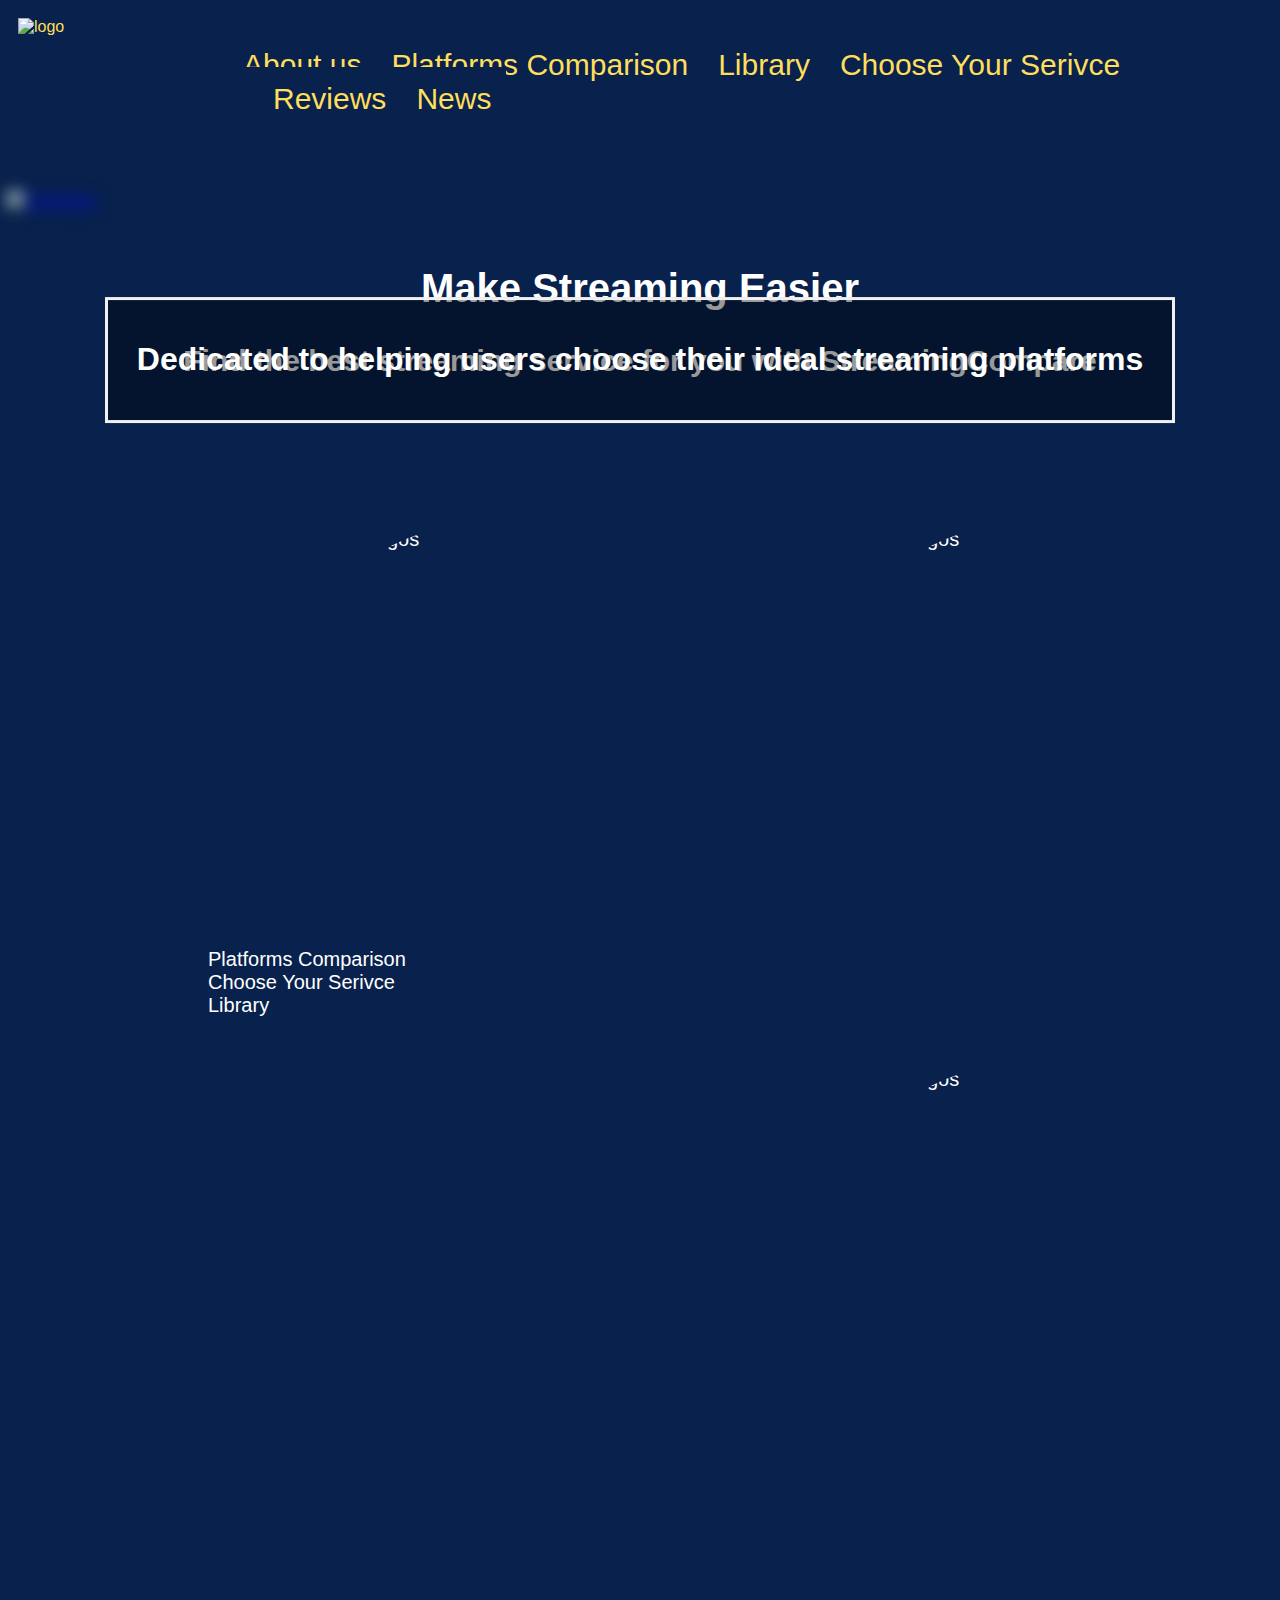
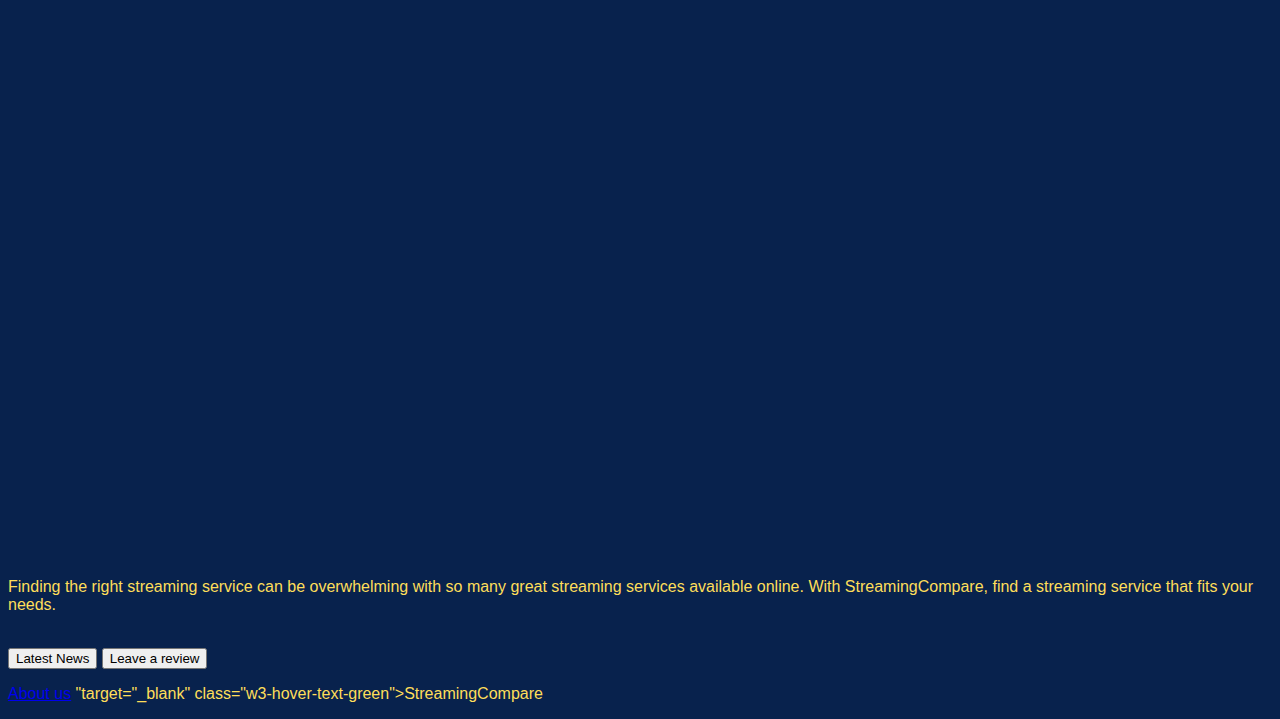
==== public_html/index.html @ ddbb6b6e "Add files via upload" ====
<!DOCTYPE html>
<html>

<head>
  <meta charset="UTF-8">
  <title>StreamingCompare</title>
  <link href="styles.css" rel="stylesheet">    
</head>


<body>

  <header>
    <img src="logo.jpg" class = "logo" alt="logo" width="160" height="80">
  <ul>
    <li><a href="about.html">About us</a></li>
    <li><a href="platform.html">Platforms Comparison</a></li>
    <li><a href="library.html">Library</a></li>
    <li><a href="choose.html">Choose Your Serivce</li>
    <li><a href="reviews.html">Reviews</a></li>
    <li><a href="news.html">News</li>
  </ul>
</header>

<br>
<br>

 
    <div class="bg-image">      
    </div>

    <div class="bg-text">
    <h1>Dedicated to helping users choose their ideal streaming platforms</h1>
    </div>

    <img src="mainlogos.jpg" class="bg-image" alt="mainlogos" width=100% height="500">
  
  </div>  
  

    <div class="upper-content">      
      <h2>Make Streaming Easier</h2>
      <h3>Find the best streaming service for you with StreamingCompare</h3>

      <img src="platform.jpg" class="mainlogos" alt="mainlogos" style="float:right;" width="300" height="300">
      <img src="service.jpg" class="mainlogos" alt="mainlogos" style="float:right;" width="300" height="300">
      <img src="library.jpg" class="mainlogos" alt="mainlogos" style="float:right;" width="300" height="300">
      
      <a href="platform.html">Platforms Comparison</a></li>
      <a href="choose.html">Choose Your Serivce</a></li>    
      <a href="library.html">Library</a></li>
    
    </div>

    <div clsss="lower-content">       
      <img src="streaming.png" class="mainlogos" alt="mainlogos" width="1000" height="500">
      <p class="w3-text-grey">Finding the right streaming service can be overwhelming with so many great streaming services available online. With StreamingCompare, find a streaming service that fits your needs.</p><br>
    </div>

    
 
  </div>

  <div class="" id="contact">
      <button type="button" background-color: #04AA6D;>Latest News</button>
      <button type="button" background-color: #04AA6D;>Leave a review</button>    
    </div>
  </div>
  
<!-- End page content -- <div style="position: relative;">>
</div>

<!-- Footer -->
<footer class="footer">
  <p><a href="about.html">About us</a>
  <Contact> "target="_blank" class="w3-hover-text-green">StreamingCompare</a></p>
  <news>
</footer>

</body>
</html>
---- public_html/styles.css ----
@charset "utf-8";


body{
	font-family: 'Nanum Gothic', sans-serif;
    background-color: #08224D;
    color: #FEDE5A;  

}

header{
    display: flex;    
    background-color: #08224D;
 }

 .logo{    
    margin: 10px;
 }

ul {
  list-style-type: none;
  margin: 0;
  padding: 40px;
  overflow: hidden;
  
  }

  li {
     float: left;     
    
  }
  
  li a {
    padding: 15px;
    font-size: 30px;
    background-color: #08224D;
    color: #FEDE5A;
    text-decoration:none; 
  }

  h2 {
    text-align: center;
    font-weight: bold;
    color: white;    
    font-size: 40px;
    text-decoration: none;
  }

  h3 {
    text-align: center;        
    color: white;    
    text-decoration: none;
    font-size: 30px;
  }

  .bg-image {
    filter: blur(8px);
    -webkit-filter: blur(8px);
    
  }
  .bg-text {
    background-color: rgb(0,0,0); 
    background-color: rgba(0,0,0, 0.4); 
    color: white;
    font-weight: bold;
    border: 3px solid #f1f1f1;
    position: absolute;
    top: 40%;
    left: 50%;
    transform: translate(-50%, -50%);
    z-index: 2;
    width: 80%;
    padding: 20px;
    text-align: center;    
  }

  .mainlogos {    
    border-radius: 50%;
    display: flex;
    padding: 70px;
    margin: 50px;
    float: center;
    justify-content: space-between;
  }
      

  .upper-content > a {    
    float: center;    
    color: white;
    top: 0;
    font-size: 20px;
    padding: 150px;    
    margin: 50px;
    text-decoration: none;
    
  }

  .lower-content {    
    float: center;    
    color: white;
    display: flex;
    padding: 70px;
    margin: 50px;
    float: center;
    justify-content: space-between;
  }
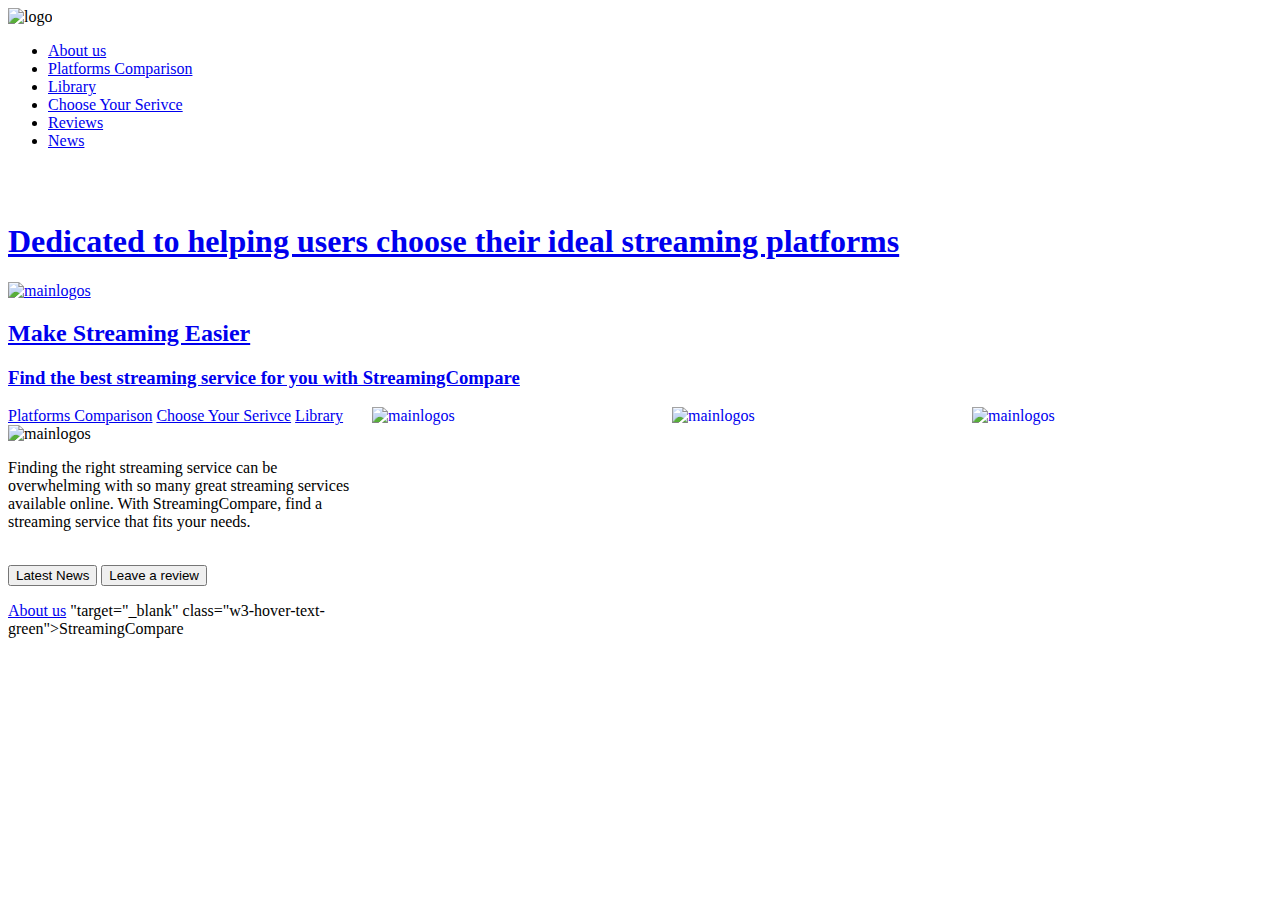
==== commit b11f8d08: "Update index.html" ====
--- a/public_html/index.html
+++ b/public_html/index.html
@@ -4,7 +4,7 @@
 <head>
   <meta charset="UTF-8">
   <title>StreamingCompare</title>
-  <link href="styles.css" rel="stylesheet">    
+  <link href="index.css" rel="stylesheet">    
 </head>
 
 
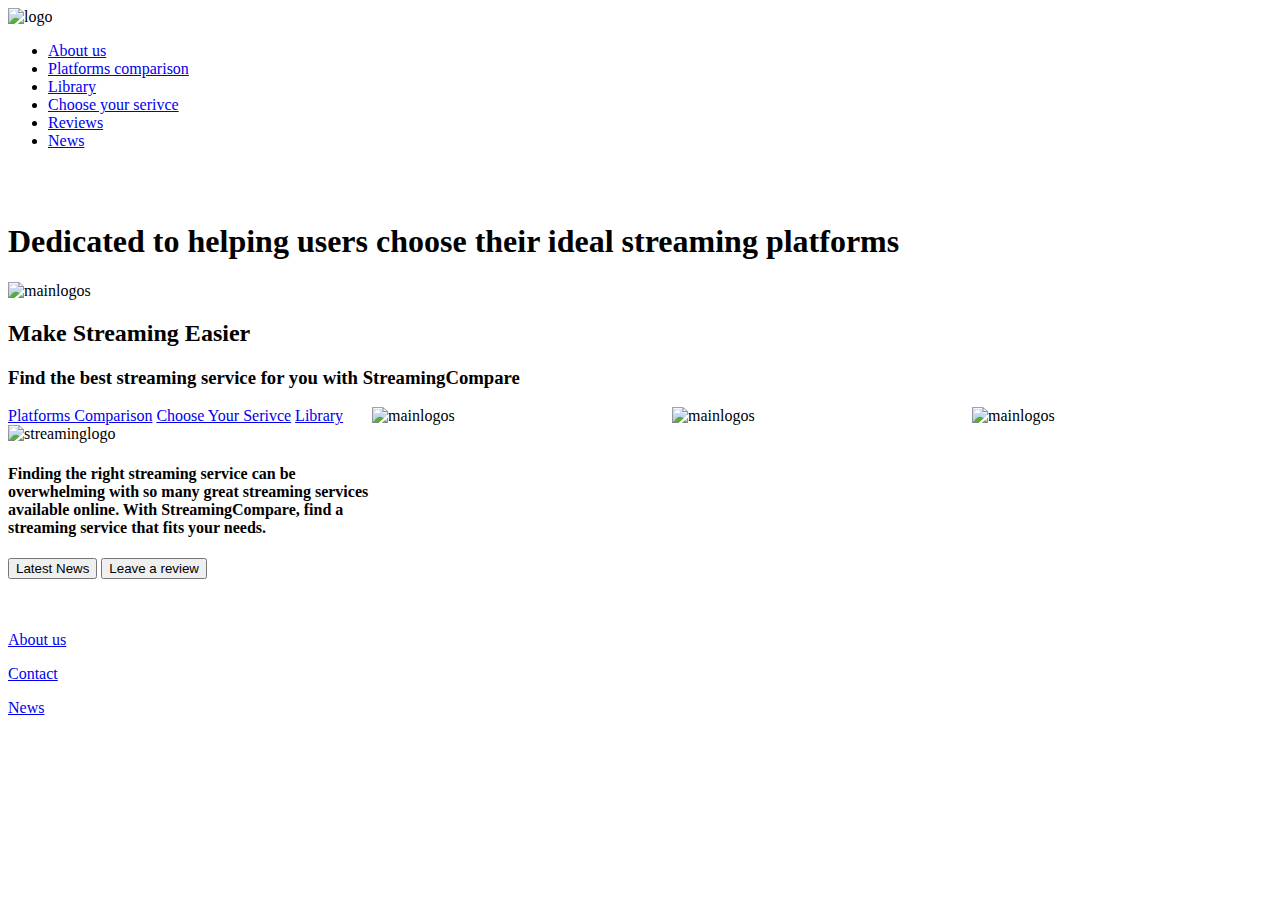
==== commit 67bb0a75: "Add files via upload" ====
--- a/public_html/index.html
+++ b/public_html/index.html
@@ -2,7 +2,8 @@
 <html>
 
 <head>
-  <meta charset="UTF-8">
+
+  <meta name="viewport" content="width=device-width, initial-scale=1.0">
   <title>StreamingCompare</title>
   <link href="index.css" rel="stylesheet">    
 </head>
@@ -14,11 +15,11 @@
     <img src="logo.jpg" class = "logo" alt="logo" width="160" height="80">
   <ul>
     <li><a href="about.html">About us</a></li>
-    <li><a href="platform.html">Platforms Comparison</a></li>
+    <li><a href="platform.html">Platforms comparison</a></li>
     <li><a href="library.html">Library</a></li>
-    <li><a href="choose.html">Choose Your Serivce</li>
+    <li><a href="choose.html">Choose your serivce</li>
     <li><a href="reviews.html">Reviews</a></li>
-    <li><a href="news.html">News</li>
+    <li><a href="news.html">News</a></li>
   </ul>
 </header>
 
@@ -26,18 +27,16 @@
 <br>
 
  
-    <div class="bg-image">      
-    </div>
+  <div class="bg-image">      
+  </div>
 
-    <div class="bg-text">
+  <div class="bg-text">
     <h1>Dedicated to helping users choose their ideal streaming platforms</h1>
-    </div>
-
-    <img src="mainlogos.jpg" class="bg-image" alt="mainlogos" width=100% height="500">
+  </div>
+  <img src="mainlogos.jpg" class="bg-image" alt="mainlogos" width=100% height="500">
+    
   
-  </div>  
   
-
     <div class="upper-content">      
       <h2>Make Streaming Easier</h2>
       <h3>Find the best streaming service for you with StreamingCompare</h3>
@@ -52,30 +51,30 @@
     
     </div>
 
-    <div clsss="lower-content">       
-      <img src="streaming.png" class="mainlogos" alt="mainlogos" width="1000" height="500">
-      <p class="w3-text-grey">Finding the right streaming service can be overwhelming with so many great streaming services available online. With StreamingCompare, find a streaming service that fits your needs.</p><br>
+    <div class="container">
+      <div class="lower-content">
+        <img src="streaming.png" class="streaminglogo" alt="streaminglogo" >      
+      </div>
+      <div class="text">
+        <h4>Finding the right streaming service can be overwhelming with so many great streaming services available online. With StreamingCompare, find a streaming service that fits your needs.</h4>        
+      </div>
     </div>
+    
+    <div class="buttons">
+      <button type="button" class="but1" a href="news.html">Latest News</button>      
+      <button type="button" class="but2" a href="reviews.html">Leave a review</button>        
+    </div>
+ <br>
+ <br>
+    </body>
 
     
- 
-  </div>
-
-  <div class="" id="contact">
-      <button type="button" background-color: #04AA6D;>Latest News</button>
-      <button type="button" background-color: #04AA6D;>Leave a review</button>    
-    </div>
-  </div>
-  
-<!-- End page content -- <div style="position: relative;">>
-</div>
 
 <!-- Footer -->
 <footer class="footer">
-  <p><a href="about.html">About us</a>
-  <Contact> "target="_blank" class="w3-hover-text-green">StreamingCompare</a></p>
-  <news>
+  <p><a href="about.html"> About us</a></p>    
+  <p><a href="mailto:webmaster@example.com"> Contact </p>
+  <p><a href="news.html">News</a></p>
 </footer>
-
 </body>
 </html>
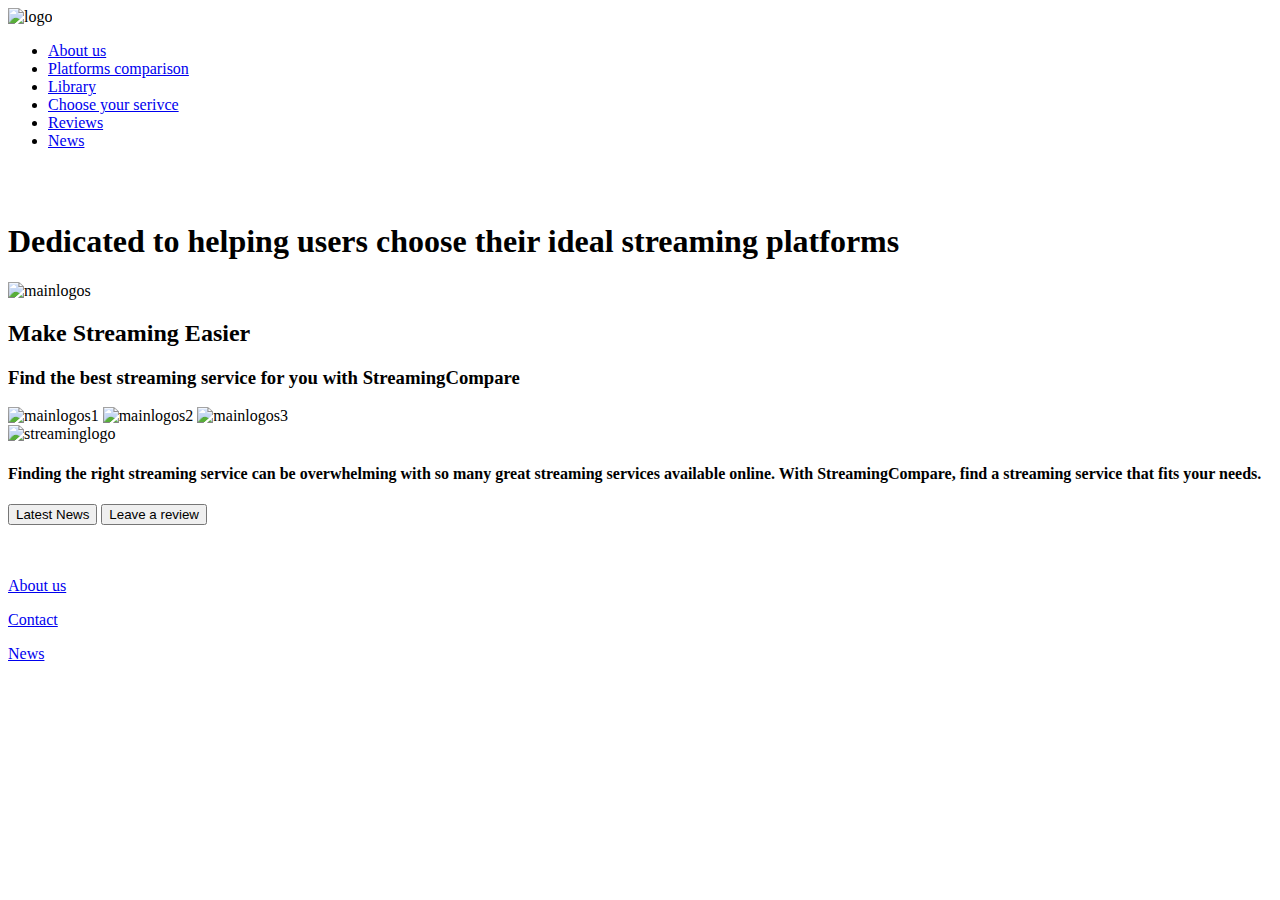
==== commit 2a04bdaa: "Add files via upload" ====
--- a/public_html/index.html
+++ b/public_html/index.html
@@ -2,7 +2,7 @@
 <html>
 
 <head>
-
+  <meta charset="UTF-8">
   <meta name="viewport" content="width=device-width, initial-scale=1.0">
   <title>StreamingCompare</title>
   <link href="index.css" rel="stylesheet">    
@@ -41,13 +41,11 @@
       <h2>Make Streaming Easier</h2>
       <h3>Find the best streaming service for you with StreamingCompare</h3>
 
-      <img src="platform.jpg" class="mainlogos" alt="mainlogos" style="float:right;" width="300" height="300">
-      <img src="service.jpg" class="mainlogos" alt="mainlogos" style="float:right;" width="300" height="300">
-      <img src="library.jpg" class="mainlogos" alt="mainlogos" style="float:right;" width="300" height="300">
+      <img src="platform.jpg" class="mainlogos" alt="mainlogos1">
+      <img src="service.jpg" class="mainlogos" alt="mainlogos2">
+      <img src="library.jpg" class="mainlogos" alt="mainlogos3">
       
-      <a href="platform.html">Platforms Comparison</a></li>
-      <a href="choose.html">Choose Your Serivce</a></li>    
-      <a href="library.html">Library</a></li>
+
     
     </div>
 
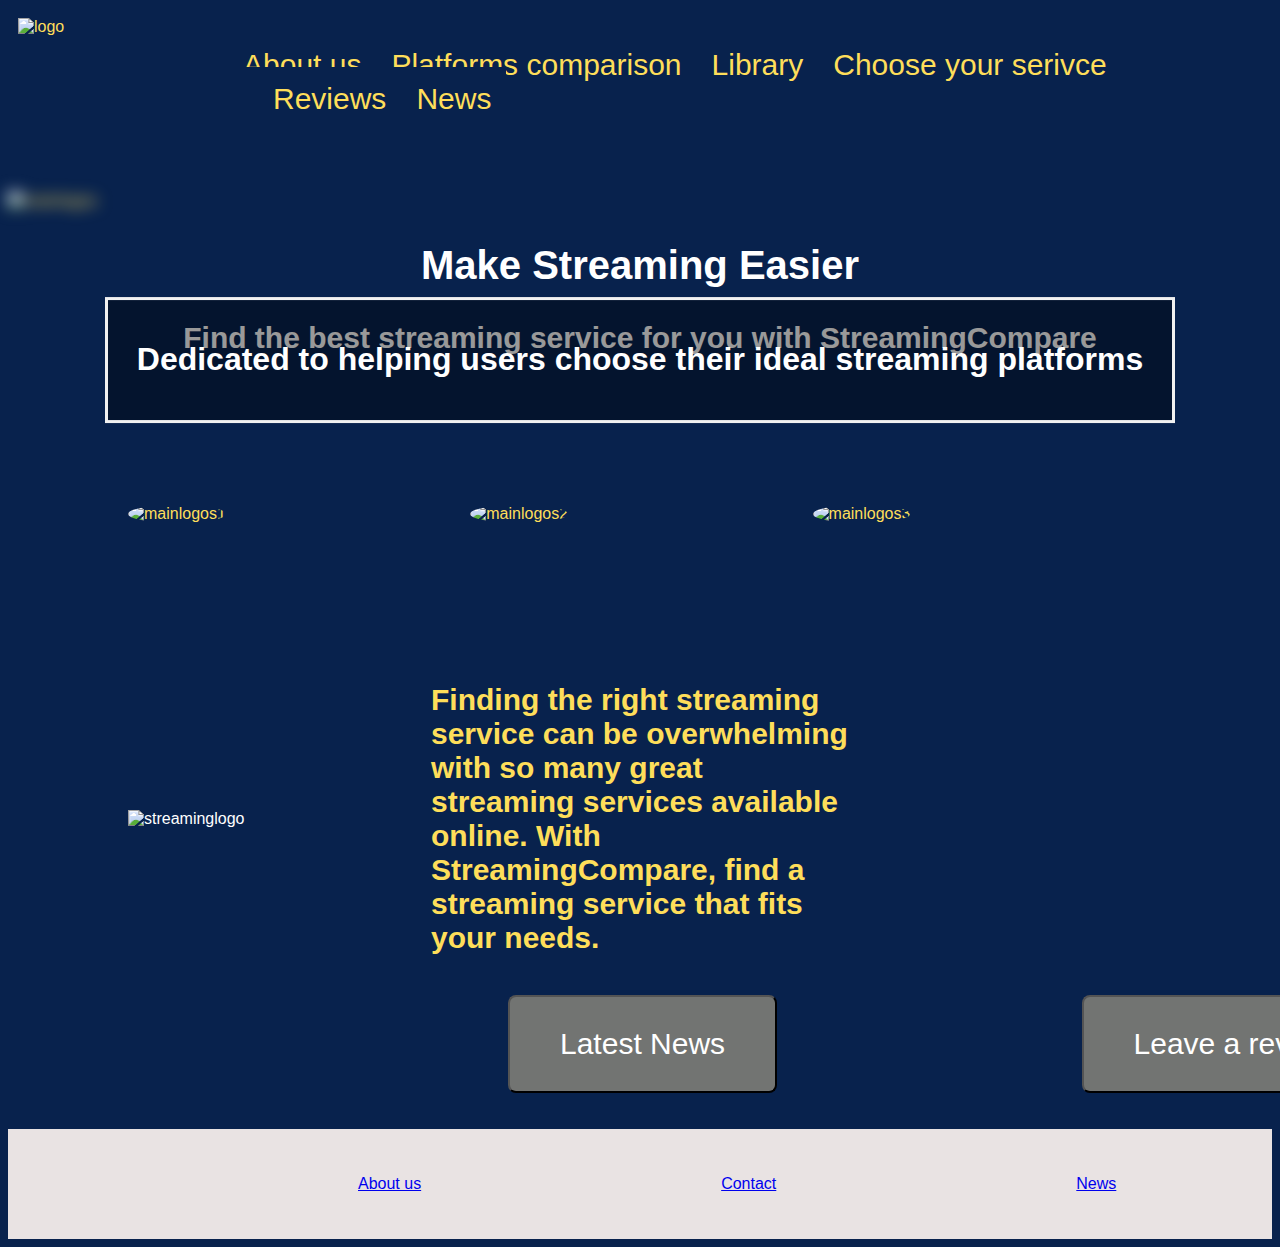
==== commit 9232cc86: "Updating css links" ====
--- a/public_html/index.html
+++ b/public_html/index.html
@@ -5,7 +5,7 @@
   <meta charset="UTF-8">
   <meta name="viewport" content="width=device-width, initial-scale=1.0">
   <title>StreamingCompare</title>
-  <link href="index.css" rel="stylesheet">    
+  <link rel="stylesheet" type="text/css" href="css/index.css">  
 </head>
 
 
@@ -15,9 +15,9 @@
     <img src="logo.jpg" class = "logo" alt="logo" width="160" height="80">
   <ul>
     <li><a href="about.html">About us</a></li>
-    <li><a href="platform.html">Platforms comparison</a></li>
+    <li><a href="comparison.html">Platforms comparison</a></li>
     <li><a href="library.html">Library</a></li>
-    <li><a href="choose.html">Choose your serivce</li>
+    <li><a href="index.html">Choose your serivce</li>
     <li><a href="reviews.html">Reviews</a></li>
     <li><a href="news.html">News</a></li>
   </ul>
--- a/public_html/css/index.css
+++ b/public_html/css/index.css
@@ -0,0 +1,174 @@
+@charset "utf-8";
+
+
+body{
+	font-family: 'Nanum Gothic', sans-serif;
+    background-color: #08224D;
+    color: #FEDE5A;  
+
+}
+
+header{
+    display: flex;    
+    background-color: #08224D;
+ }
+
+ .logo{    
+    margin: 10px;
+ }
+
+ul {
+  list-style-type: none;
+  margin: 0;
+  padding: 40px;
+  overflow: hidden;
+  
+  }
+
+  li {
+     float: left;     
+    
+  }
+  
+  li a {
+    padding: 15px;
+    font-size: 30px;
+    background-color: #08224D;
+    color: #FEDE5A;
+    text-decoration:none; 
+  }
+
+  h2 {
+    text-align: center;
+    font-weight: bold;
+    color: white;    
+    font-size: 40px;
+    text-decoration: none;
+  }
+
+  h3 {
+    text-align: center;        
+    color: white;    
+    text-decoration: none;
+    font-size: 30px;
+  }
+
+  .bg-image {
+    filter: blur(8px);
+    -webkit-filter: blur(8px);
+    
+  }
+  .bg-text {
+    background-color: rgb(0,0,0); 
+    background-color: rgba(0,0,0, 0.4); 
+    color: white;
+    font-weight: bold;
+    border: 3px solid #f1f1f1;
+    position: absolute;
+    top: 40%;
+    left: 50%;
+    transform: translate(-50%, -50%);
+    z-index: 2;
+    width: 80%;
+    padding: 20px;
+    text-align: center;    
+  }
+
+  .mainlogos {    
+    border-radius: 50%;
+    display: left;    
+      float: center;    
+      width: 15%;
+      height: 15%;     
+    padding: 70px;
+    margin: 50px;
+    float: center;
+    justify-content: space-between;
+  }
+
+      
+  .container {
+    display: grid;
+    align-items: center; 
+    grid-template-columns: 1fr 1fr 1fr;
+    column-gap: 5px;
+   }
+   
+   img {
+     max-width: 100%;
+     max-height:100%;
+   }
+   
+   .text {
+     font-size: 30px;
+   }
+
+ 
+  .upper-content > a {    
+    float: center;    
+    color: white;
+    top: 0;
+    font-size: 20px;
+    padding: 150px;    
+    margin: 50px;
+    text-decoration: none;
+    
+  }
+
+  .upper-content > p{
+    display: inline-block;    
+    justify-content: space-between;
+    color: #f1f1f1;
+    font-weight: bold;
+
+  } 
+
+  figcaption {
+
+    color: #f1f1f1;
+  }
+
+  .lower-content {    
+    float: center;    
+    color: white;
+    display: flex;
+    padding: 70px;
+    margin: 50px;
+    float: center;
+    justify-content: space-between;
+  }
+  
+
+  .but1, .but2{    
+    background-color: #727472;         
+    color:white;
+    padding: 30px 50px;
+    text-align: center;
+    text-decoration: none;  
+    border-radius: 8px;
+    font-size: 30px;   
+    position: relative;
+    left: 500px; 
+
+  }
+
+.but1 {
+    margin-right: 300px; 
+  }
+        
+.but2 {
+    margin-right: 300px; 
+  }
+
+  .footer{
+    background-color: rgb(233, 227, 227);
+    color:black;
+    display: flex;
+    padding: 30px 50px;
+    text-align: center;        
+    
+}      
+       
+.footer > p{
+  margin-left: 300px;  
+}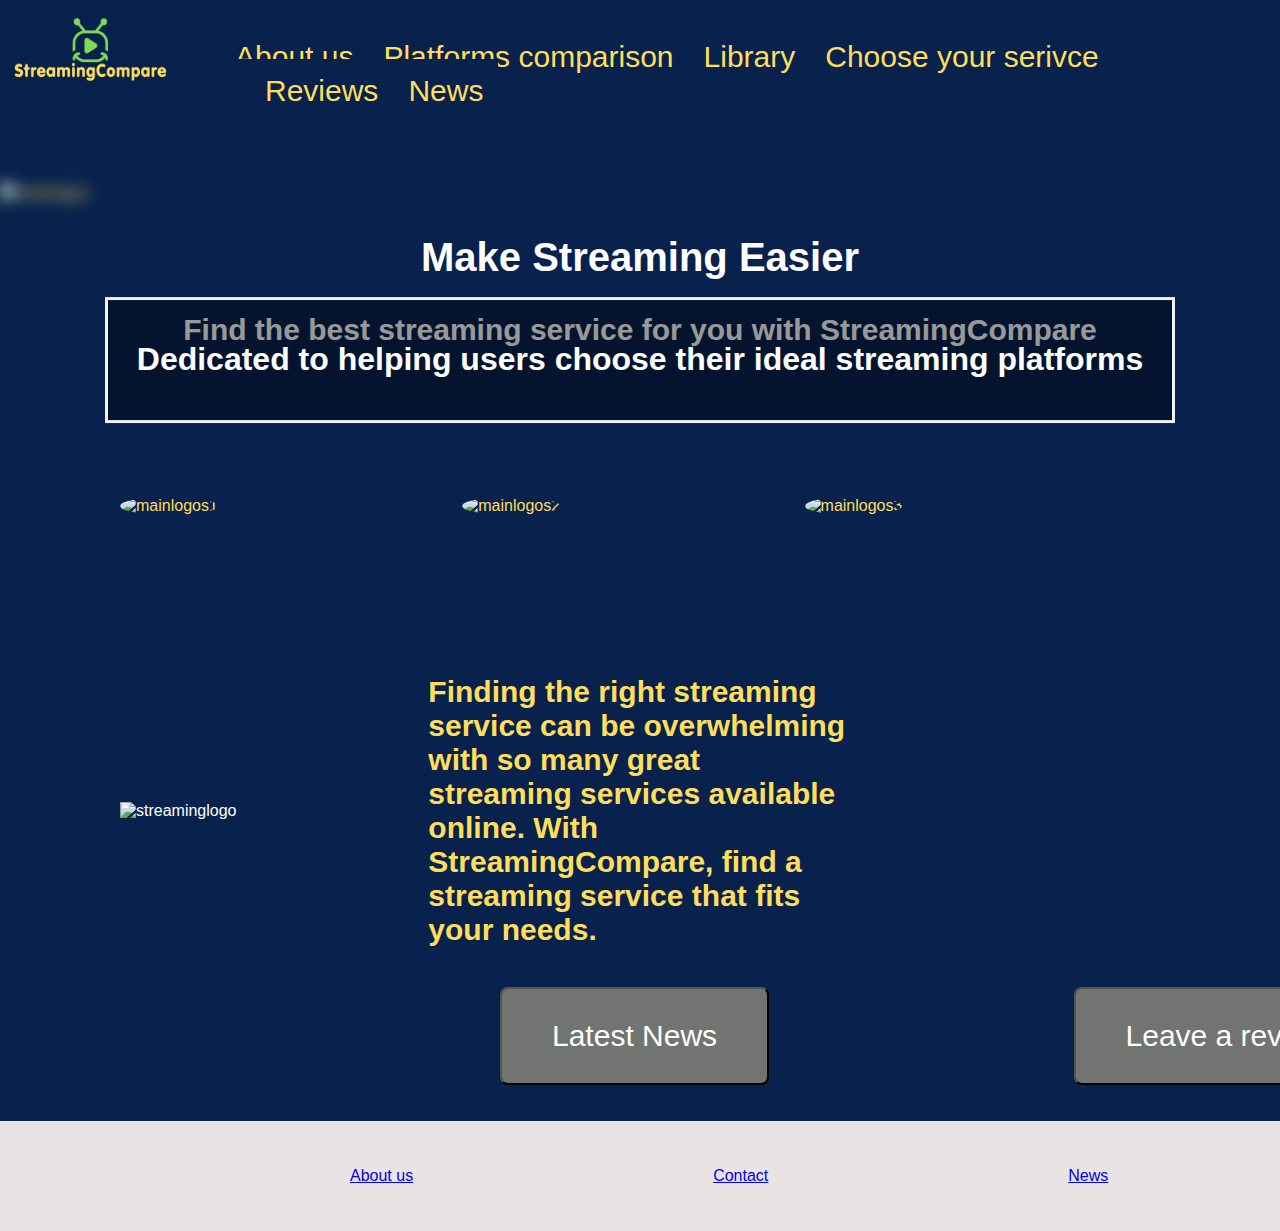
==== commit 90784f23: "working on the news page" ====
--- a/public_html/index.html
+++ b/public_html/index.html
@@ -12,7 +12,7 @@
 <body>
 
   <header>
-    <img src="logo.jpg" class = "logo" alt="logo" width="160" height="80">
+    <img src="img/logo.jpg" class = "logo" alt="logo" width="160" height="80">
   <ul>
     <li><a href="about.html">About us</a></li>
     <li><a href="comparison.html">Platforms comparison</a></li>
--- a/public_html/css/index.css
+++ b/public_html/css/index.css
@@ -6,6 +6,8 @@
     background-color: #08224D;
     color: #FEDE5A;  
 
+    padding: 0;
+    margin: 0;
 }
 
 header{
